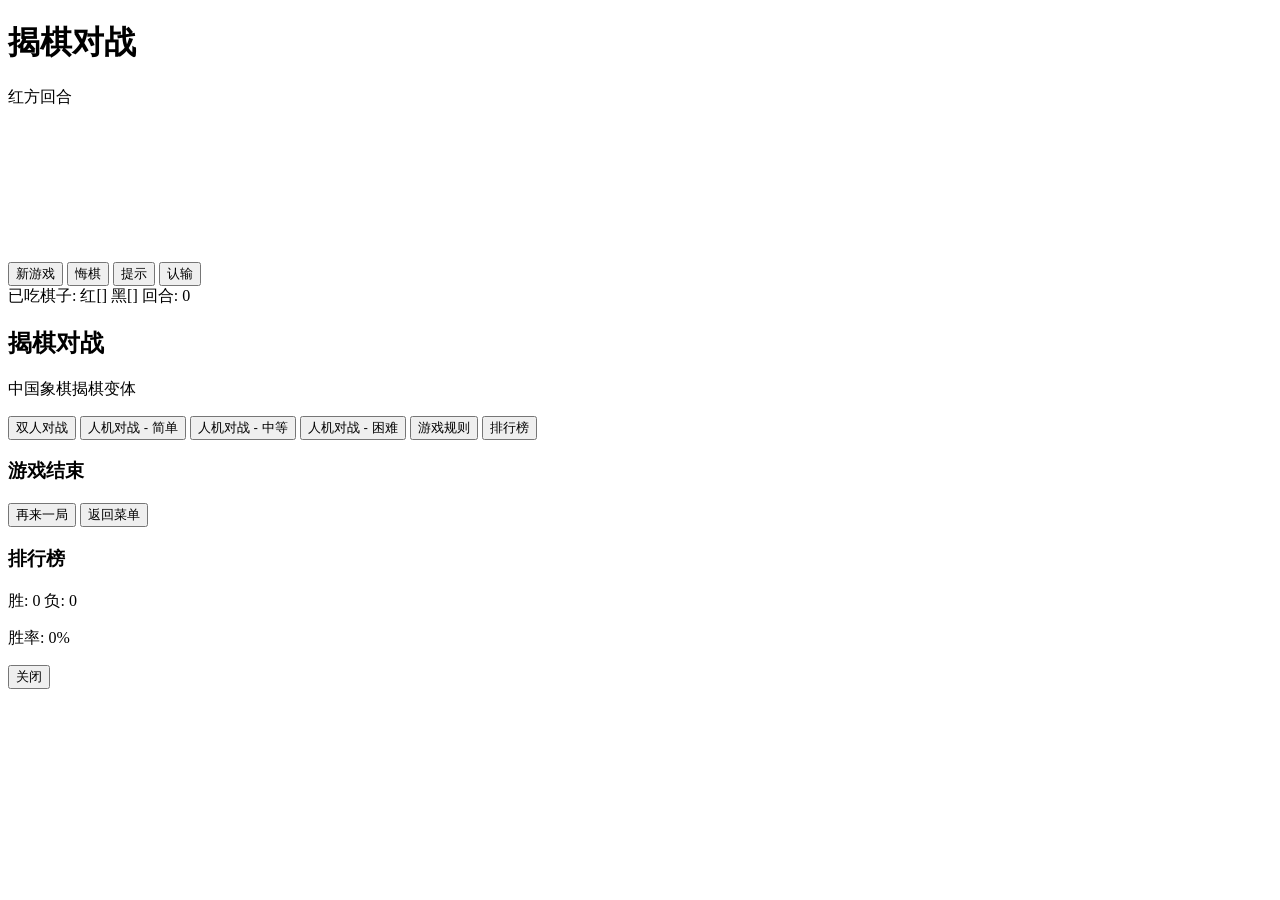
==== web/templates/index.html @ 7e05d80b "揭棋对战游戏 - Web版" ====
<!DOCTYPE html>
<html lang="zh-CN">
<head>
    <meta charset="UTF-8">
    <meta name="viewport" content="width=device-width, initial-scale=1.0, maximum-scale=1.0, user-scalable=no">
    <meta name="apple-mobile-web-app-capable" content="yes">
    <meta name="apple-mobile-web-app-status-bar-style" content="default">
    <title>揭棋对战</title>
    <link rel="stylesheet" href="/static/css/style.css">
</head>
<body>
    <!-- 游戏主界面 -->
    <div id="game-container">
        <!-- 顶部信息栏 -->
        <div id="header">
            <h1>揭棋对战</h1>
            <div id="turn-info">
                <span id="turn-text">红方回合</span>
            </div>
        </div>

        <!-- 棋盘区域 -->
        <div id="board-container">
            <canvas id="board-canvas"></canvas>
        </div>

        <!-- 底部控制栏 -->
        <div id="controls">
            <div id="buttons">
                <button id="btn-new-game" class="btn btn-primary">新游戏</button>
                <button id="btn-undo" class="btn">悔棋</button>
                <button id="btn-hint" class="btn">提示</button>
                <button id="btn-resign" class="btn btn-danger">认输</button>
            </div>
            <div id="game-info">
                <span id="captured-info">已吃棋子: 红[] 黑[]</span>
                <span id="move-count">回合: 0</span>
            </div>
        </div>

        <!-- 菜单遮罩 -->
        <div id="menu-overlay" class="show">
            <div id="menu-panel">
                <h2>揭棋对战</h2>
                <p class="subtitle">中国象棋揭棋变体</p>
                <div class="menu-buttons">
                    <button class="menu-btn" data-mode="pvp">双人对战</button>
                    <button class="menu-btn" data-mode="pve" data-difficulty="easy">人机对战 - 简单</button>
                    <button class="menu-btn" data-mode="pve" data-difficulty="medium">人机对战 - 中等</button>
                    <button class="menu-btn" data-mode="pve" data-difficulty="hard">人机对战 - 困难</button>
                    <button class="menu-btn" onclick="location.href='/rules'">游戏规则</button>
                    <button class="menu-btn" id="btn-leaderboard">排行榜</button>
                </div>
            </div>
        </div>

        <!-- 游戏结束弹窗 -->
        <div id="game-over-modal" class="modal">
            <div class="modal-content">
                <h3 id="game-result">游戏结束</h3>
                <p id="game-reason"></p>
                <button class="btn btn-primary" id="btn-restart">再来一局</button>
                <button class="btn" id="btn-back-menu">返回菜单</button>
            </div>
        </div>

        <!-- 排行榜弹窗 -->
        <div id="leaderboard-modal" class="modal">
            <div class="modal-content">
                <h3>排行榜</h3>
                <div id="leaderboard-content">
                    <p>胜: <span id="wins">0</span> 负: <span id="losses">0</span></p>
                    <p>胜率: <span id="win-rate">0</span>%</p>
                </div>
                <button class="btn" id="btn-close-leaderboard">关闭</button>
            </div>
        </div>
    </div>

    <script src="/static/js/game.js"></script>
</body>
</html>
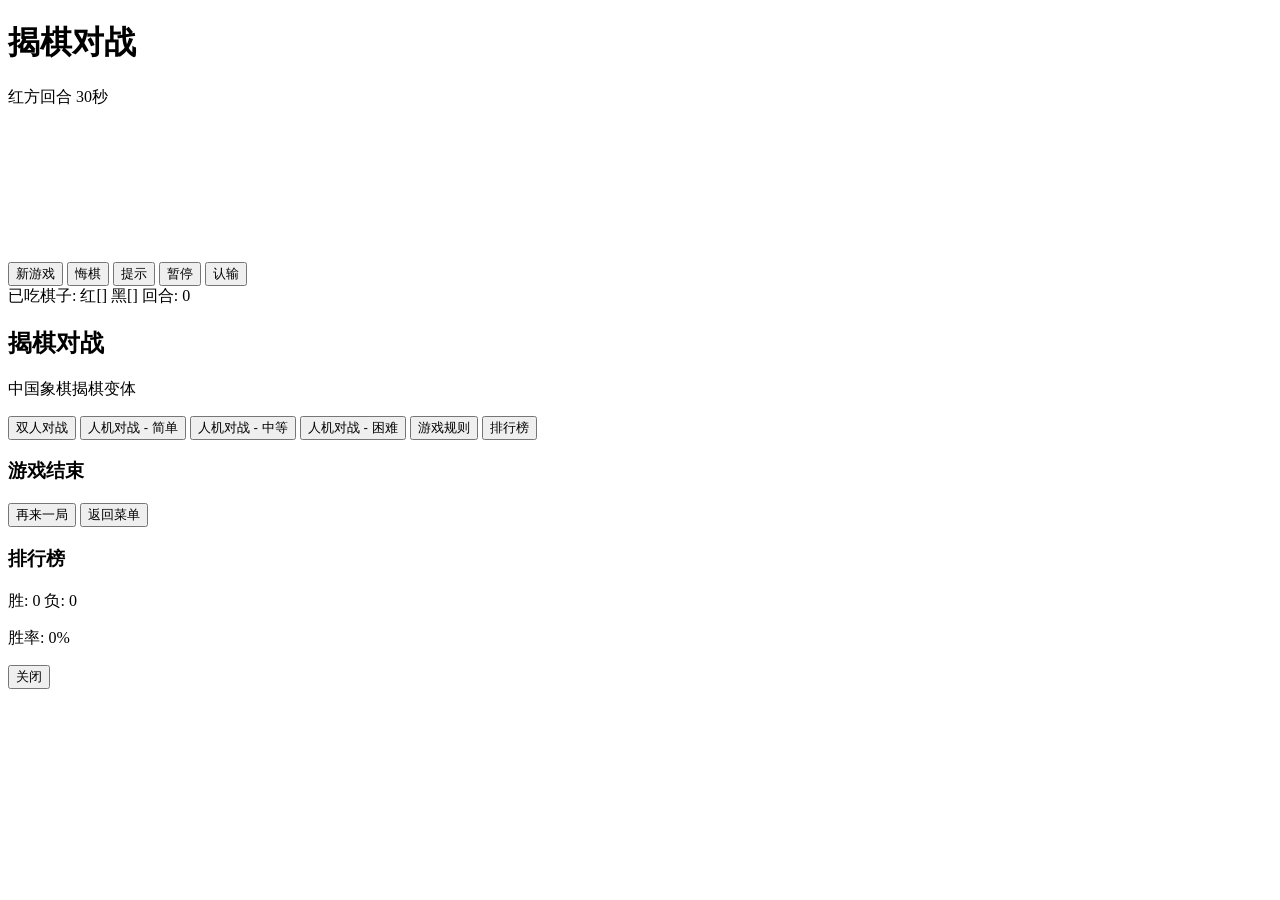
==== commit b01300c6: "Web版添加30秒倒计时和暂停功能" ====
--- a/web/templates/index.html
+++ b/web/templates/index.html
@@ -16,6 +16,7 @@
             <h1>揭棋对战</h1>
             <div id="turn-info">
                 <span id="turn-text">红方回合</span>
+                <span id="timer" class="">30秒</span>
             </div>
         </div>
 
@@ -30,6 +31,7 @@
                 <button id="btn-new-game" class="btn btn-primary">新游戏</button>
                 <button id="btn-undo" class="btn">悔棋</button>
                 <button id="btn-hint" class="btn">提示</button>
+                <button id="btn-pause" class="btn">暂停</button>
                 <button id="btn-resign" class="btn btn-danger">认输</button>
             </div>
             <div id="game-info">
